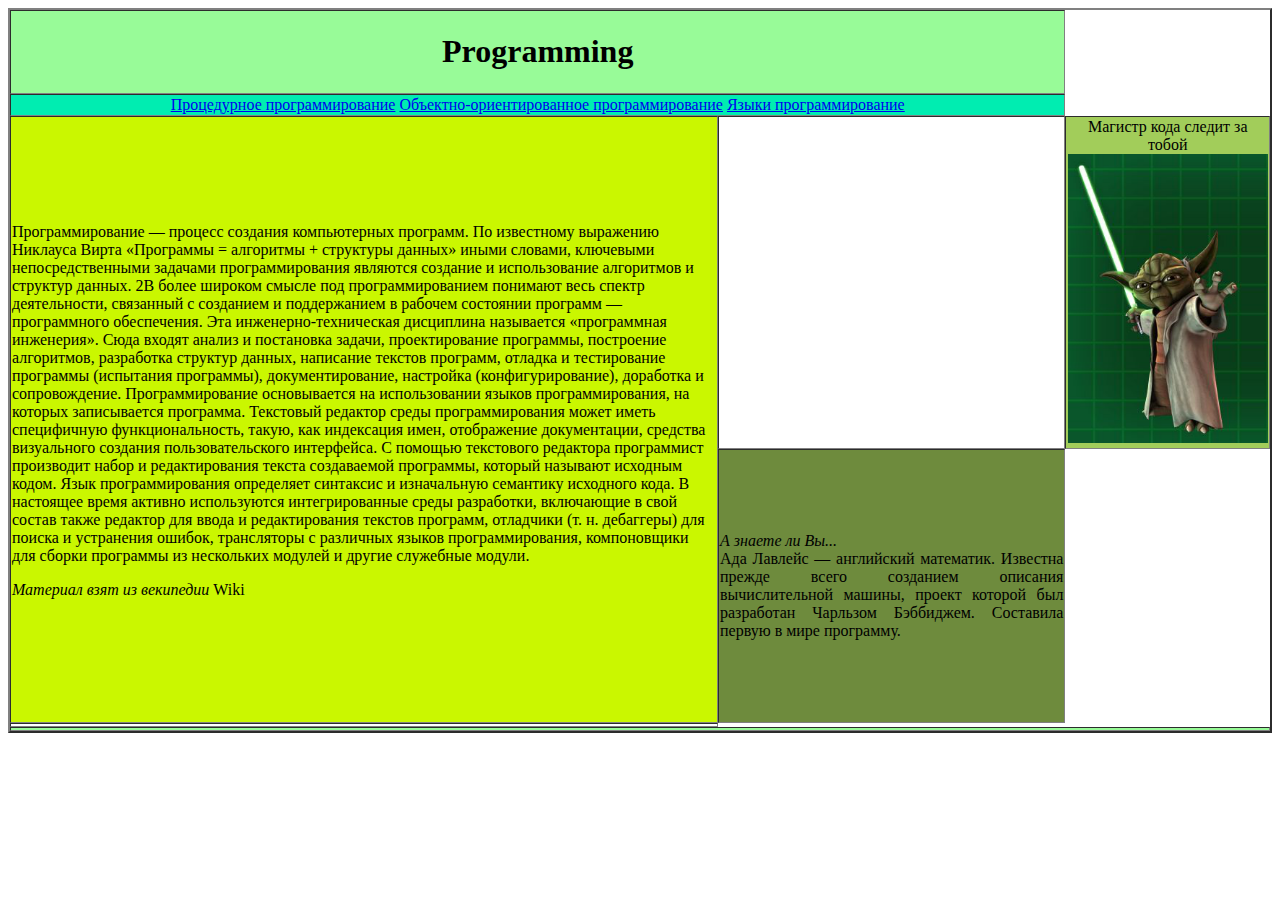
==== index.html @ 50ac4765 "N" ====
<!DOCTYPE html>
<html lang="en">
<head>
    <meta charset="UTF-8">
    <title>TableVestka</title>
</head>
<body>
<table width="100%" border="2"
       borbordercolor="red" cellspacing="0">
    <thead>
    <tr bgcolor="PaleGreen">
        <td colspan="2" align="center">
            <h1>Programming</h1>
        </td>
    </tr>
    </thead>
    <tfoot>
    <td>
    <tr bgcolor="PaleGreen">
    <td colspan="5" align="center" &copy; CA Step>
        </td>
    </tr>
    </tfoot>
    <!---Menu----------------------------------->
    <tr align="center" bgcolor="OliveDrab1">
        <td colspan="2">
            <a href="https://en.wikipedia.org/wiki/Procedural_programming">
                Процедурное программирование</a>
            <a href="https://en.wikipedia.org/wiki/Object-orinted_programming">
                Объектно-ориентированное программирование</a>
            <a href="https://en.wikipedia.org/wiki/programming_language">
                Языки программирование</a>
        </td>
    </tr>
            <!---Контентная область------------->
            <td rowspan="2" bgcolor="CAF70" width="704">
                Программирование — процесс создания компьютерных программ.
                По известному выражению Никлауса Вирта «Программы = алгоритмы + структуры
                данных» иными словами, ключевыми непосредственными задачами программирования
                являются создание и использование алгоритмов и структур данных.
                2В более широком смысле под программированием понимают весь спектр деятельности,
                связанный с созданием и поддержанием в рабочем состоянии программ — программного
                обеспечения. Эта инженерно-техническая дисциплина называется «программная
                инженерия». Сюда входят анализ и постановка задачи, проектирование программы,
                построение алгоритмов, разработка структур данных, написание текстов программ,
                отладка и тестирование программы (испытания программы), документирование,
                настройка (конфигурирование), доработка и сопровождение.
                Программирование основывается на использовании языков программирования, на
                которых записывается программа.
                Текстовый редактор среды программирования может иметь специфичную
                функциональность, такую, как индексация имен, отображение документации, средства
                визуального создания пользовательского интерфейса. С помощью текстового
                редактора программист производит набор и редактирования текста создаваемой
                программы, который называют исходным кодом. Язык программирования определяет
                синтаксис и изначальную семантику исходного кода.
                В настоящее время активно используются интегрированные среды разработки,
                включающие в свой состав также редактор для ввода и редактирования текстов
                программ, отладчики (т. н. дебаггеры) для поиска и устранения ошибок,
                трансляторы с различных языков программирования, компоновщики для сборки
                программы из нескольких модулей и другие служебные модули.
    <br>
    <p align=right">
        <i>Материал взят из векипедии</i>
        Wiki
            </p>
    <td>
    <!---Боковые панели---------------------------->
    <td height=100" bgcolor="#A2CD5A" align="center">
    Магистр кода следит за тобой<br>
    <img src="img/Yoda_Battle_Slash_Yoda1.png" width="200"/>
</td>
</tr>
    <tr>
        <td height="270" bgcolor="#6E8B3D" align="justify">
            <i>А знаете ли Вы...</i>
            <br>
            Ада Лавлейс — английский математик. Известна прежде всего созданием описания вычислительной машины, проект которой был разработан Чарльзом Бэббиджем. Составила первую в мире программу.
        </td>
    </tr>
</table>
</body>
</html>
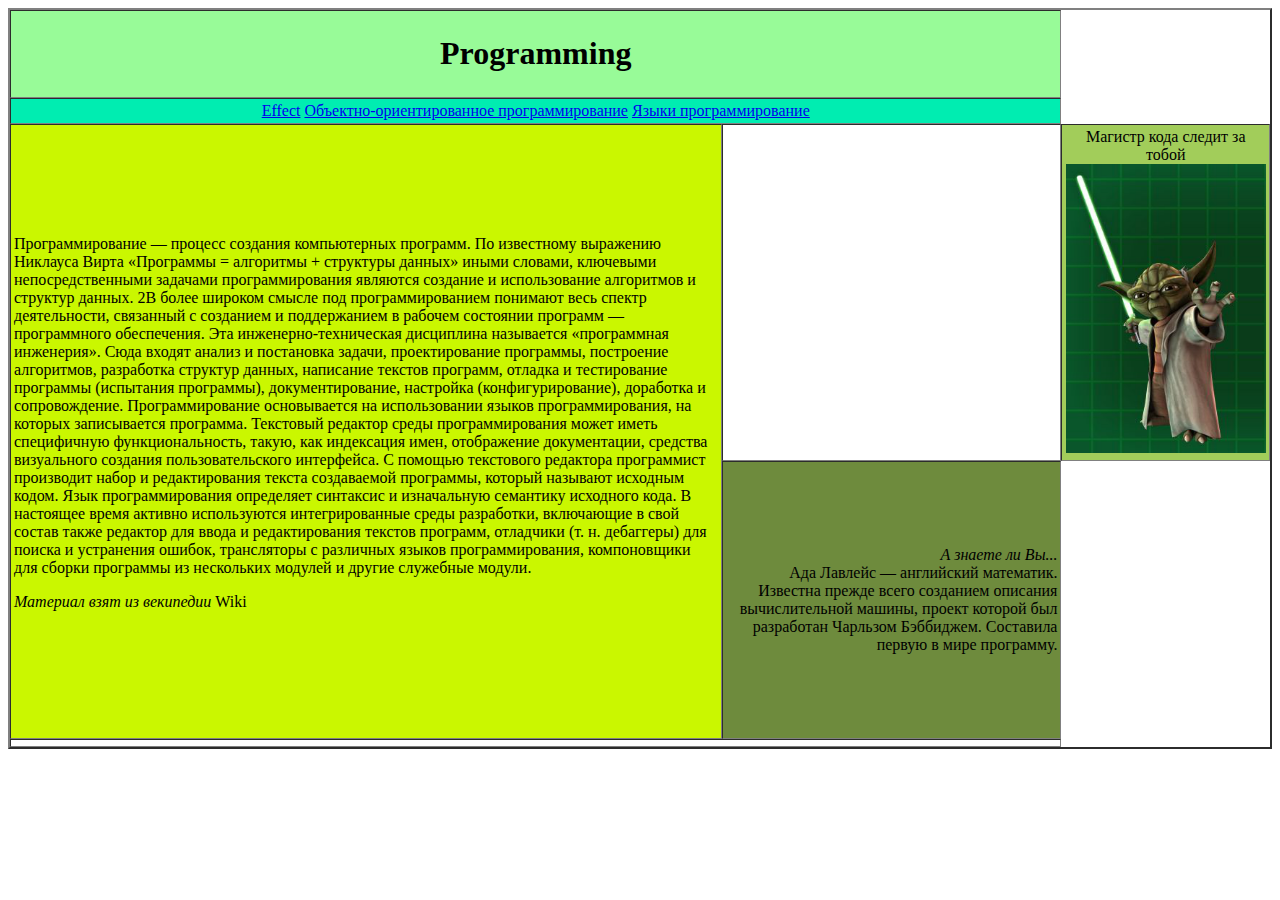
==== commit e088bc37: "M" ====
--- a/index.html
+++ b/index.html
@@ -6,7 +6,7 @@
 </head>
 <body>
 <table width="100%" border="2"
-       borbordercolor="red" cellspacing="0">
+       borbordercolor="red" cellspacing="0" cellpadding="3">
     <thead>
     <tr bgcolor="PaleGreen">
         <td colspan="2" align="center">
@@ -15,17 +15,16 @@
     </tr>
     </thead>
     <tfoot>
-    <td>
-    <tr bgcolor="PaleGreen">
-    <td colspan="5" align="center" &copy; CA Step>
+    <tr>
+    <td colspan="2" align="center" &copy; CA Step>
         </td>
     </tr>
     </tfoot>
     <!---Menu----------------------------------->
     <tr align="center" bgcolor="OliveDrab1">
         <td colspan="2">
-            <a href="https://en.wikipedia.org/wiki/Procedural_programming">
-                Процедурное программирование</a>
+            <a href="html/effect.html">
+                Effect</a>
             <a href="https://en.wikipedia.org/wiki/Object-orinted_programming">
                 Объектно-ориентированное программирование</a>
             <a href="https://en.wikipedia.org/wiki/programming_language">
@@ -71,10 +70,13 @@
 </td>
 </tr>
     <tr>
-        <td height="270" bgcolor="#6E8B3D" align="justify">
+        <td height="270" bgcolor="#6E8B3D" align="right">
             <i>А знаете ли Вы...</i>
             <br>
-            Ада Лавлейс — английский математик. Известна прежде всего созданием описания вычислительной машины, проект которой был разработан Чарльзом Бэббиджем. Составила первую в мире программу.
+            Ада Лавлейс — английский математик.
+            Известна прежде всего созданием описания
+            вычислительной машины, проект которой был разработан
+            Чарльзом Бэббиджем. Составила первую в мире программу.
         </td>
     </tr>
 </table>
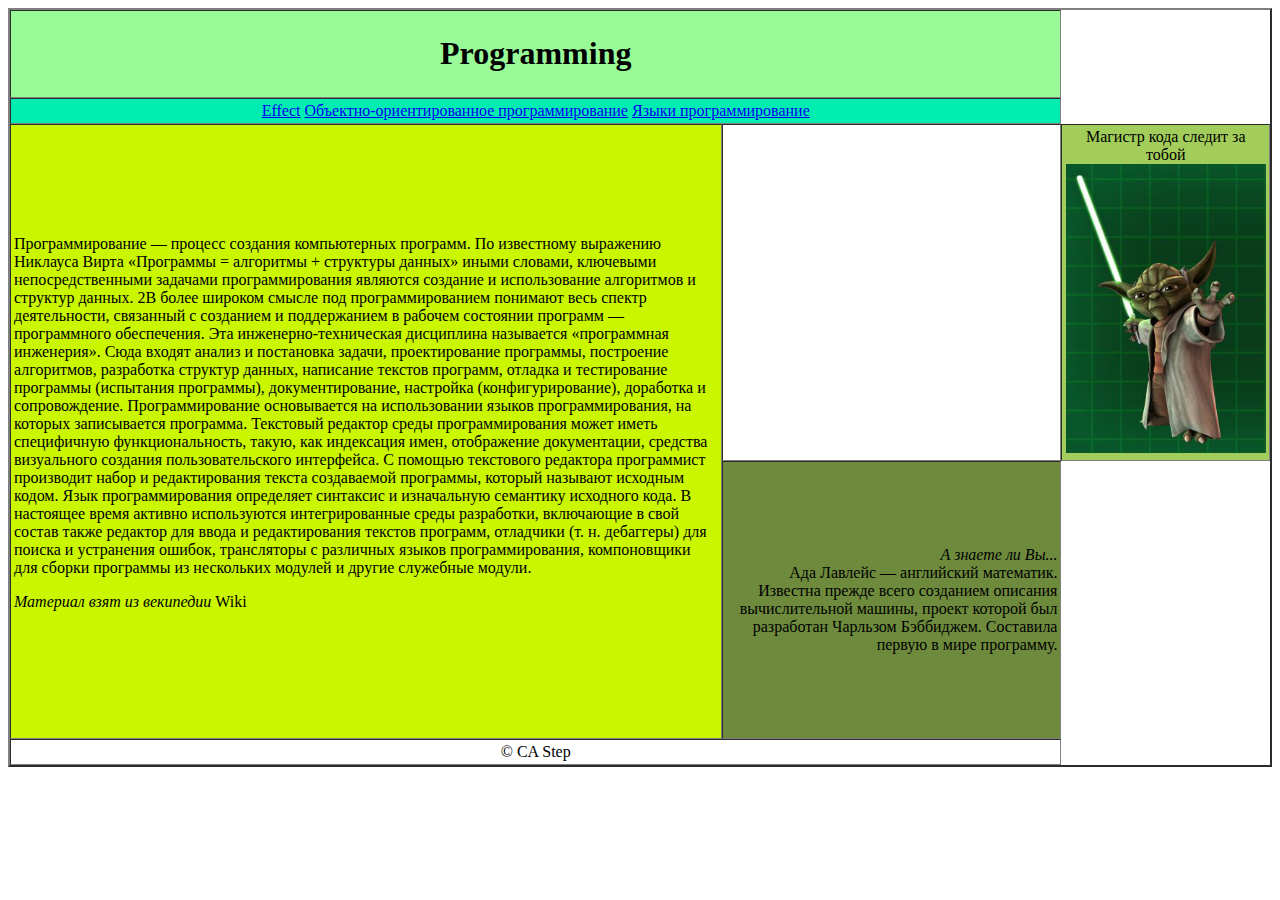
==== commit dedae3d9: "MKK" ====
--- a/index.html
+++ b/index.html
@@ -16,14 +16,13 @@
     </thead>
     <tfoot>
     <tr>
-    <td colspan="2" align="center" &copy; CA Step>
-        </td>
+    <td colspan="2" align="center"> &copy; CA Step</td>
     </tr>
     </tfoot>
     <!---Menu----------------------------------->
     <tr align="center" bgcolor="OliveDrab1">
         <td colspan="2">
-            <a href="html/effect.html">
+            <a href="html/Effect.html">
                 Effect</a>
             <a href="https://en.wikipedia.org/wiki/Object-orinted_programming">
                 Объектно-ориентированное программирование</a>
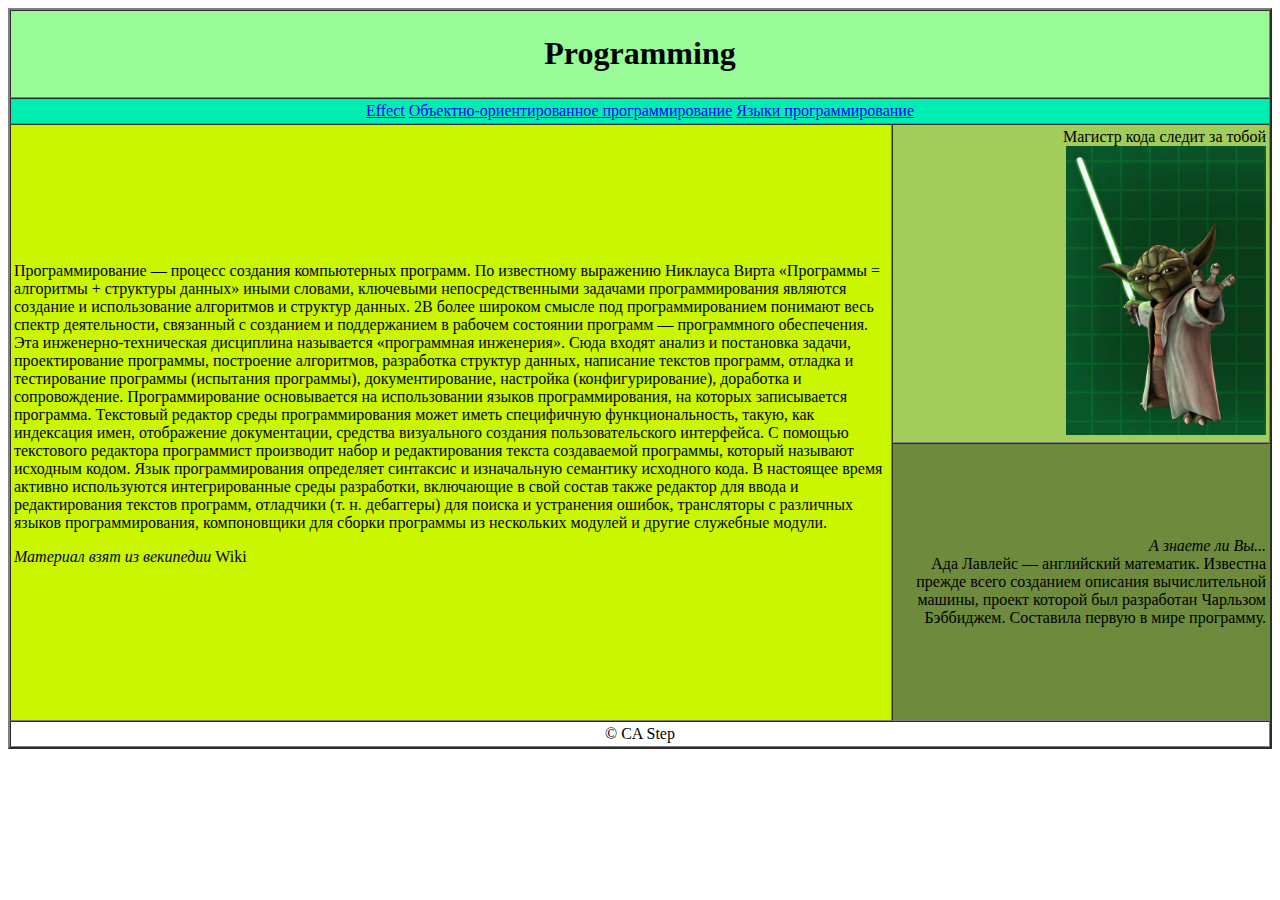
==== commit 7b41ea64: "MKK2" ====
--- a/index.html
+++ b/index.html
@@ -30,8 +30,9 @@
                 Языки программирование</a>
         </td>
     </tr>
+    <tr>
             <!---Контентная область------------->
-            <td rowspan="2" bgcolor="CAF70" width="704">
+            <td rowspan="2" bgcolor="CAF70" width="70%">
                 Программирование — процесс создания компьютерных программ.
                 По известному выражению Никлауса Вирта «Программы = алгоритмы + структуры
                 данных» иными словами, ключевыми непосредственными задачами программирования
@@ -61,12 +62,12 @@
         <i>Материал взят из векипедии</i>
         Wiki
             </p>
-    <td>
+    </td>
     <!---Боковые панели---------------------------->
-    <td height=100" bgcolor="#A2CD5A" align="center">
+    <td height=100" bgcolor="#A2CD5A" align="right">
     Магистр кода следит за тобой<br>
     <img src="img/Yoda_Battle_Slash_Yoda1.png" width="200"/>
-</td>
+    </td>
 </tr>
     <tr>
         <td height="270" bgcolor="#6E8B3D" align="right">
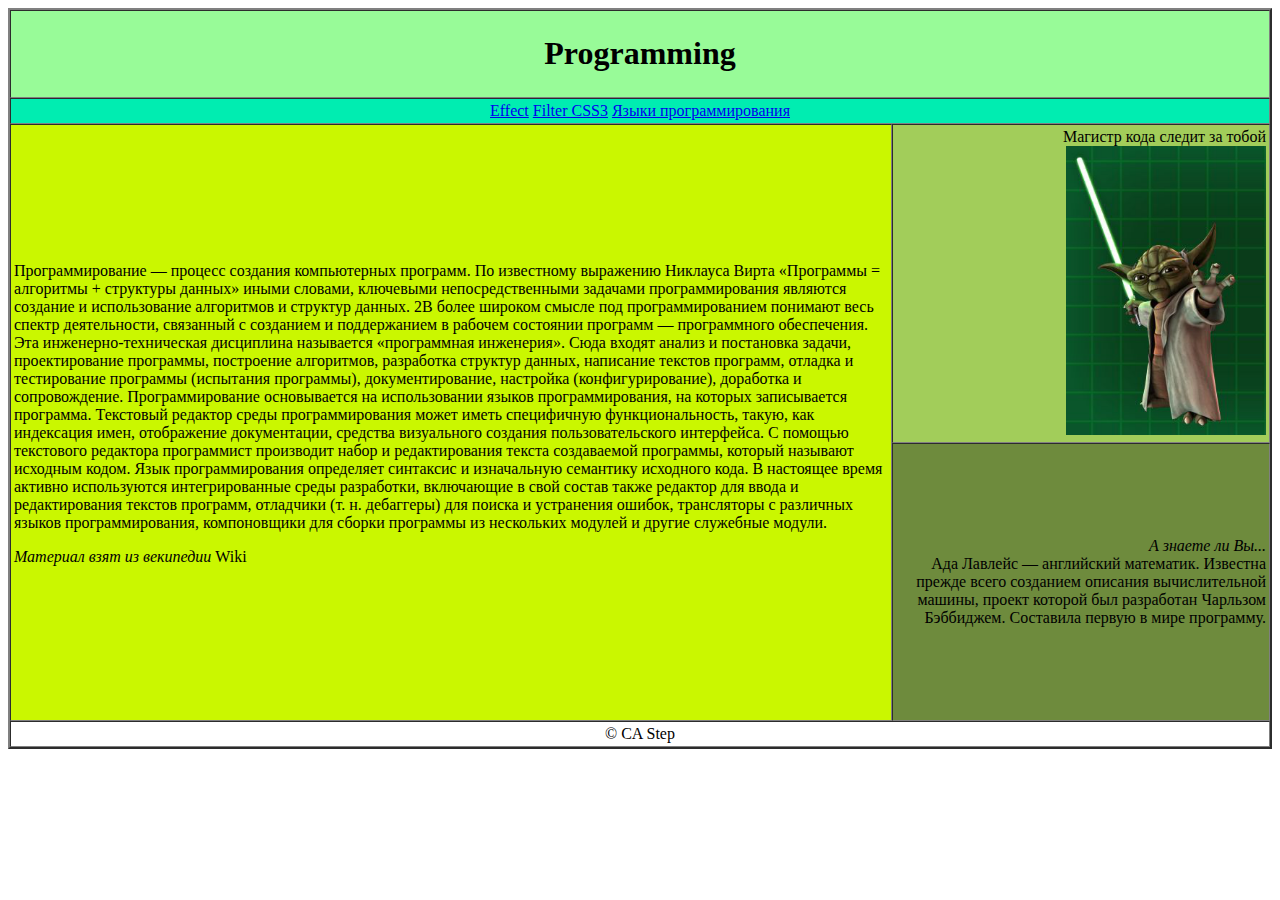
==== commit d7984804: "warface" ====
--- a/index.html
+++ b/index.html
@@ -24,10 +24,10 @@
         <td colspan="2">
             <a href="html/Effect.html">
                 Effect</a>
-            <a href="https://en.wikipedia.org/wiki/Object-orinted_programming">
-                Объектно-ориентированное программирование</a>
+            <a href="html/filtr.html">
+                Filter CSS3</a>
             <a href="https://en.wikipedia.org/wiki/programming_language">
-                Языки программирование</a>
+                Языки программирования</a>
         </td>
     </tr>
     <tr>
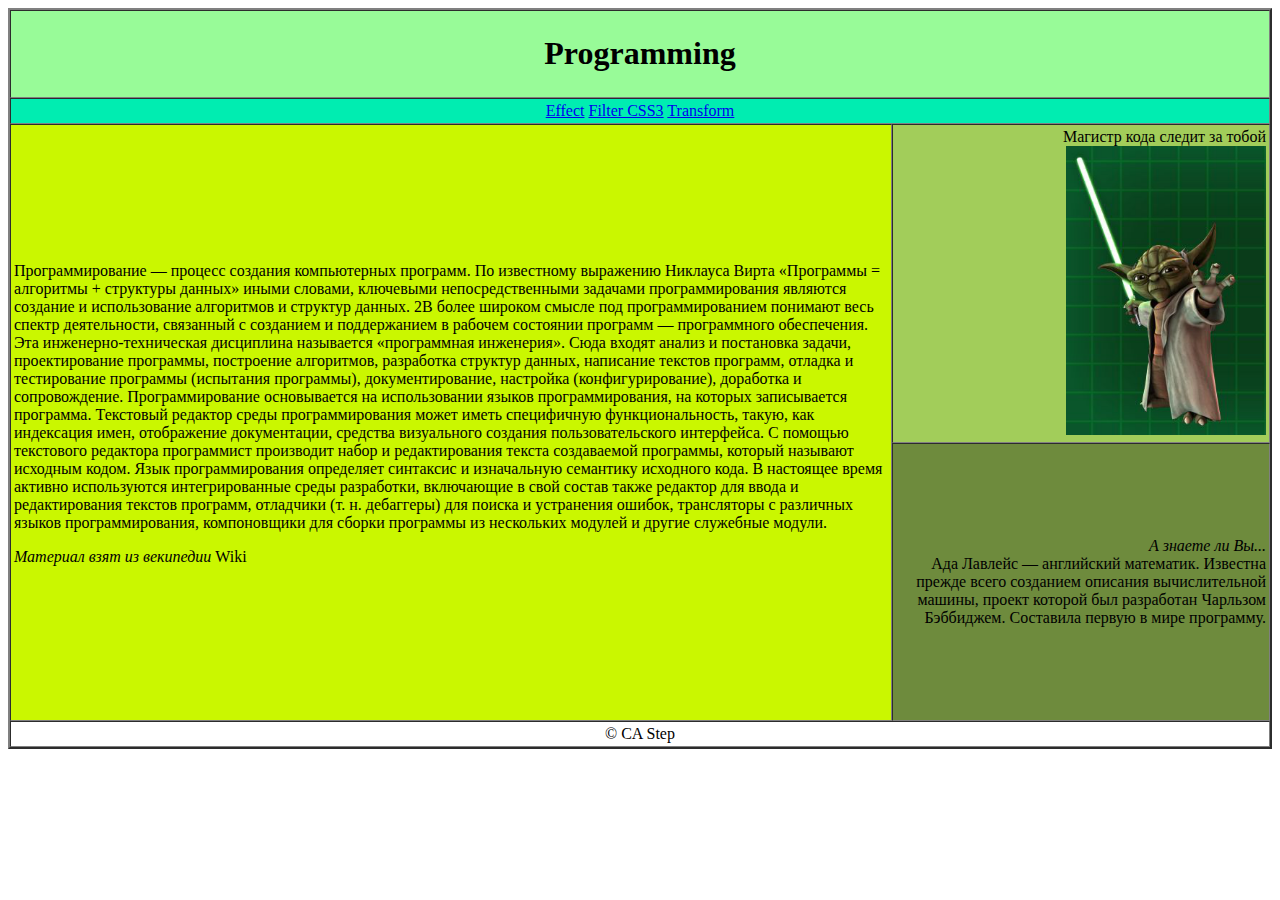
==== commit 35b4b138: "transform" ====
--- a/index.html
+++ b/index.html
@@ -26,8 +26,8 @@
                 Effect</a>
             <a href="html/filtr.html">
                 Filter CSS3</a>
-            <a href="https://en.wikipedia.org/wiki/programming_language">
-                Языки программирования</a>
+            <a href="html/transform.html">
+                Transform</a>
         </td>
     </tr>
     <tr>
